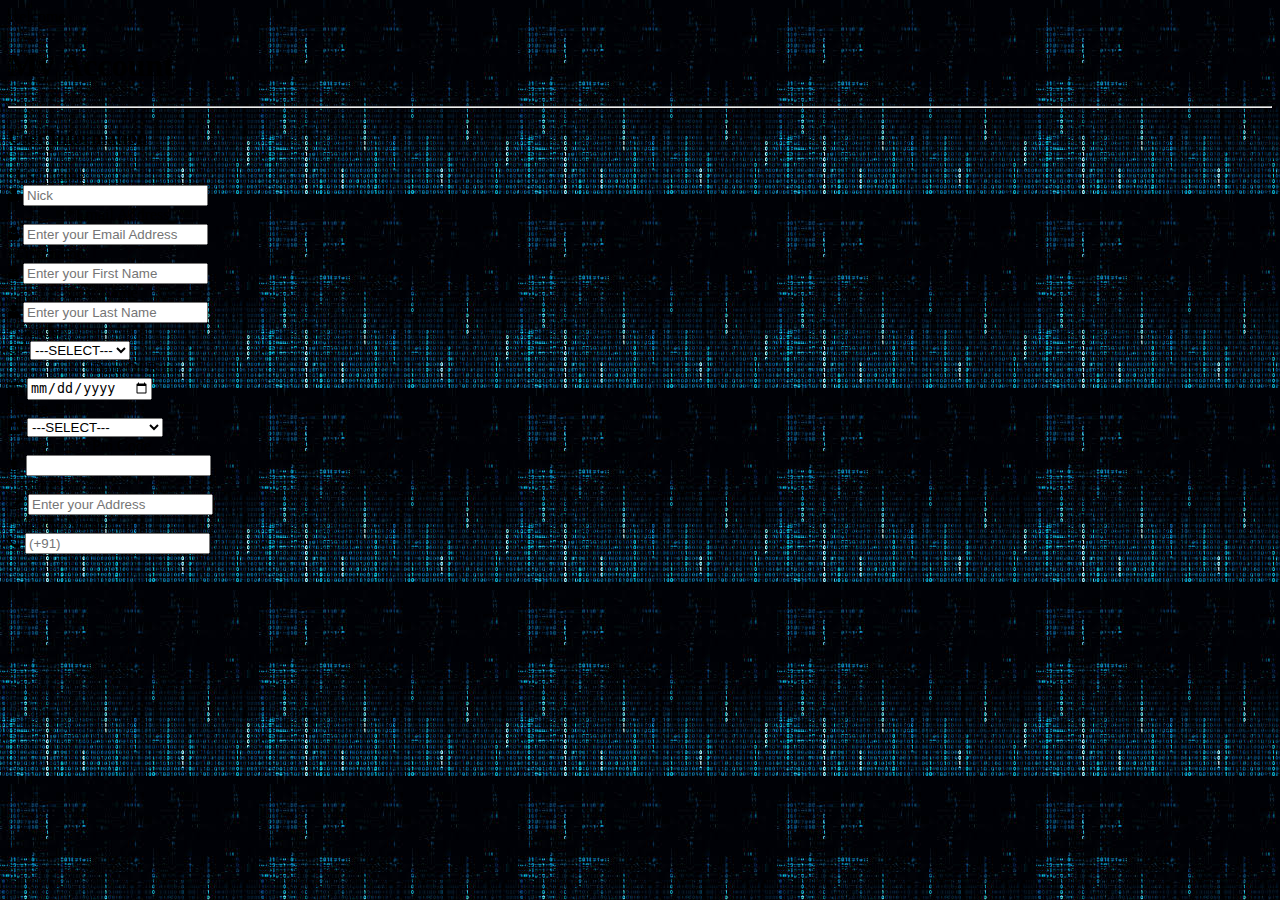
==== display.html @ b19b214c "Add files via upload" ====
<!DOCTYPE html>
<!DOCTYPE html>
<html>
<head>
	<title>Details of user </title>
</head>
<body>
welcome .... 	<span id = "result"></span>
<script>
	console.log(localStorage);
	console.log(localStorage.getItem("textvalue"));
	// document.getElementByID('result').innerHTML=localStorage.getItem("textvalue");
</script>
<meta name="viewport" content="width=device-width, initial-scale=1">
<script src="JS/jquery-1.11.1.min.js"></script>
<link href="CSS/bootstrap.min.css">
<script src="JS/bootstrap.min.js"></script>
<link rel="stylesheet" type="text/css" href="CSS/bootstrap.css">		

<link rel="stylesheet" href="CSS/font-awesome.min.css">
<link href="CSS/PassionOne.css" rel='stylesheet' type='text/css'>
<link href="CSS/Oxygen.css" rel='stylesheet' type='text/css'>
	<link href="CSS/MaterialIcons.css" rel="stylesheet">
	<link rel="stylesheet" href="https://cdnjs.cloudflare.com/ajax/libs/font-awesome/4.7.0/css/font-awesome.min.css">
	<link href="CSS/forms.css" rel="stylesheet">
<title>My Account</title>
	<script src="JS/forms.js"></script>
</head>
<body >
	<style type="text/css">
		body{
			background: url("giphy.jpg");
 			background-repeat: repeat;
 			background-size: auto;
		}

	</style>
	
		<div class="container">
			<div class="row main">
				<div class="panel-heading">
	               <div class="panel-title text-center">
	               		<h1><b>My Account</b></h1>
	               		<hr />
	               	</div>
	            </div> 
	            <div class="container">
	            <div class="jumbotron">
	            	<h3><u>User Information</u></h3>
				<div class="main-login main-center">
					<form class="form-horizontal"  method="post" action="display.html">
						</div>
						<div class="form group">
						<div class="row">
							<div class="col-sm-6 form-group">
							<label for="name" class=" cols-sm- control-label">*User name</label>
								<div class="input-group">
									<span class="input-group-addon"><i class="fa fa-user fa" aria-hidden="true"></i></span>
									<input type="text" class="form-control" name="uname" id="uname"  placeholder="Nick" required/>
								</div>
								
							</div> 
							<div class="col-sm-6">
								&nbsp; &nbsp; &nbsp; &nbsp; &nbsp; &nbsp;&nbsp; &nbsp; 
							<label for="name" class="cols-sm-6 control-label">*Email Address</label>
								<div class="input-group col-md-offset-1">
									<span class="input-group-addon"><i class="fa fa-user fa" aria-hidden="true"></i></span>
									<input type="text" class="form-control" name="mname" id="email"  placeholder="Enter your Email Address"/> 
								</div>
							</div> 
							
						</div>
							</div>
							<div class="form group">
						<div class="row">
							<div class="col-sm-6 form-group">
							<label for="name" class=" cols-sm-6 control-label">*First name</label>
								<div class="input-group">
									<span class="input-group-addon"><i class="fa fa-user fa" aria-hidden="true"></i></span>
									<input type="text" class="form-control" name="fname" id="fname"  placeholder="Enter your First Name" required/>
								</div>
								
							</div> 
							<div class="col-sm-6">
								&nbsp; &nbsp; &nbsp; &nbsp; &nbsp; &nbsp;&nbsp; &nbsp; 
							<label for="name" class="cols-sm-6 control-label">Last Name</label>
								<div class="input-group col-md-offset-1">
									<span class="input-group-addon"><i class="fa fa-user fa" aria-hidden="true"></i></span>
									<input type="text" class="form-control" name="lname" id="lname"  placeholder="Enter your Last Name"/> 
								</div>
							</div> 
							
						</div>
							</div>
						</div>
					<div class=" jumbotron">
						<div class="row">
							<div class="col-sm-6 form-group">
							<label for="name" class="cols-sm-2 control-label">*Gender</label>
							<div class="cols-sm-10 ">
								<div class="input-group">
							<span class="input-group-addon"><i class="fa fa-venus-mars" aria-hidden="true"></i></span>
									<select class="form-control" name="gender" id="gender" required>
										<option selected disabled>---SELECT---</option>
       							 <option>Male</option>
        							<option>Female</option>
        						<option>Others</option>
       							
      						</select>	
					
								</div>
							</div>
							</div>
							<div class="col-sm-6 form-group">
							&nbsp; &nbsp; &nbsp; &nbsp; &nbsp; &nbsp;&nbsp; &nbsp; &nbsp; &nbsp; 
								<label for="date" class="cols-sm-2 control-label">*Date Of Birth</label>
							<div class="cols-sm-10 col-md-offset-2">
								<div class="input-group">
									<span class="input-group-addon"><i class="fa fa-calendar" aria-hidden="true"></i></span>
									<input type="date" class="form-control" name="dob" id="dob" required/>
								</div>
								</div>
							</div>
						</div>
						<div class="form-group">
							<div class="col-sm-6 form-group">
							<label for="name" class="cols-sm-2 control-label">*State</label>
							<div class="cols-sm-10">
									<div class="input-group">
										<span class="input-group-addon"><i class="fa fa-address-book" aria-hidden="true"></i></span>
						
	     						 <select class="form-control" id="state" name="state" required>
									 <option selected disabled>---SELECT---</option>
	       							 <option>Andhra Pradesh</option>
	        							<option>Arunachal Pradesh</option>
	        						<option>Assam</option>
	       							 <option>Bihar</option>
									 <option>Chhattisgarh</option>
									 <option>Delhi</option>
									 <option>Goa</option>
									 <option>Gujarat</option>
									 <option>Haryana</option>
									 <option>Himachal Pradesh</option>
									 <option>Jammu & Kashmir</option>
									 <option>Jharkhand</option>
									 <option>Karnataka</option>
									 <option>Kerala</option>
									 <option>Madhya Pradesh</option>
									 <option>Maharashtra</option>
									 <option>Manipur</option>
									 <option>Meghalaya</option>
									 <option>Mizoram</option>
									 <option>Nagaland</option>
									 <option>Odisha</option>
									 <option>Punjab</option>
									 <option>Rajasthan</option>
									 <option>Sikkim</option>
									 <option>Tamil Nadu</option>
									 <option>Telangana</option>
									 <option>Tripura</option>
									 <option>Uttarakhand</option>
									 <option>Uttar Pradesh</option>
									 <option>West Bengal</option>
	      						</select>		
									</div>
								</div>
						</div>
						
						   
						
							<div class="col-sm-6 form-group">
								&nbsp; &nbsp; &nbsp; &nbsp; &nbsp; &nbsp;&nbsp; &nbsp; &nbsp; &nbsp; 
							<label for="number" class="cols-sm-2 control-label">*Pin Code</label>
							<div class="cols-sm-10 col-md-offset-2">
								<div class="input-group">
									<span class="input-group-addon"><i class="fa fa-street-view" aria-hidden="true"></i></span>
									<input type="text" class="form-control" name="pin" id="pin" maxlength="6" pattern="(?=.*[0-9]).{6,}" required/>
								</div>
								</div>
						</div>
						</div>
					</div>
					<div class=" jumbotron">
						<div class="form-group">
							<label for="number" class="cols-sm-2 control-label">*Address</label>
							<div class="cols-sm-12">
								<div class="input-group">
									<span class="input-group-addon"><i class="fa fa-edit" aria-hidden="true"></i></span>
									<input type="text" class="form-control" name="district" id="district" maxlength="12" placeholder="Enter your Address" required/>
								</div>
							</div>
						</div>
						<div class="form-group">
							<label for="number" class="cols-sm-2 control-label">*Mobile Number</label>
							<div class="cols-sm-10">
								<div class="input-group">
									<span class="input-group-addon"><i class="fa fa-phone" aria-hidden="true"></i></span>
									<input type="text" class="form-control" name="mobile" id="mobile" maxlength="10" pattern="(?=.*[0-9]).{10,}" placeholder="(+91)" required/>
								</div>
								</div>
						</div>
						
					</div>
					</div>

</body>
</html>
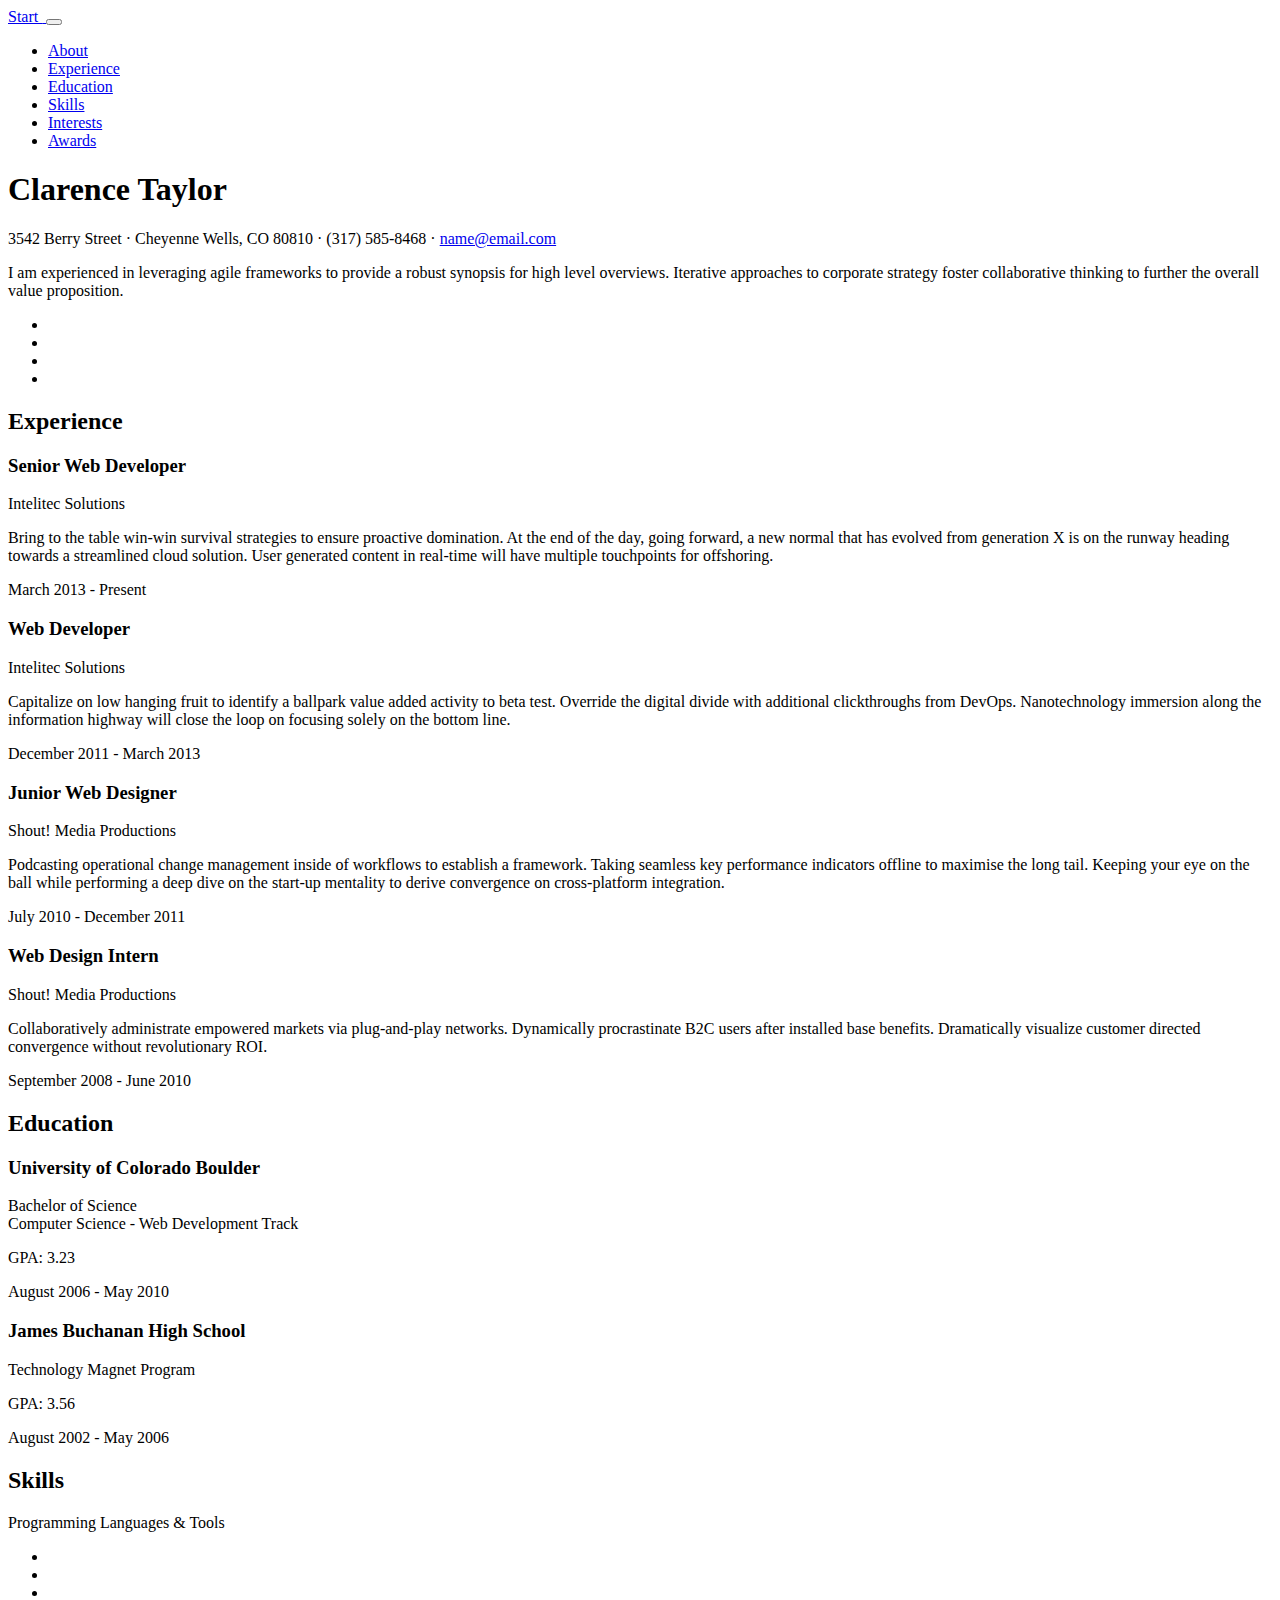
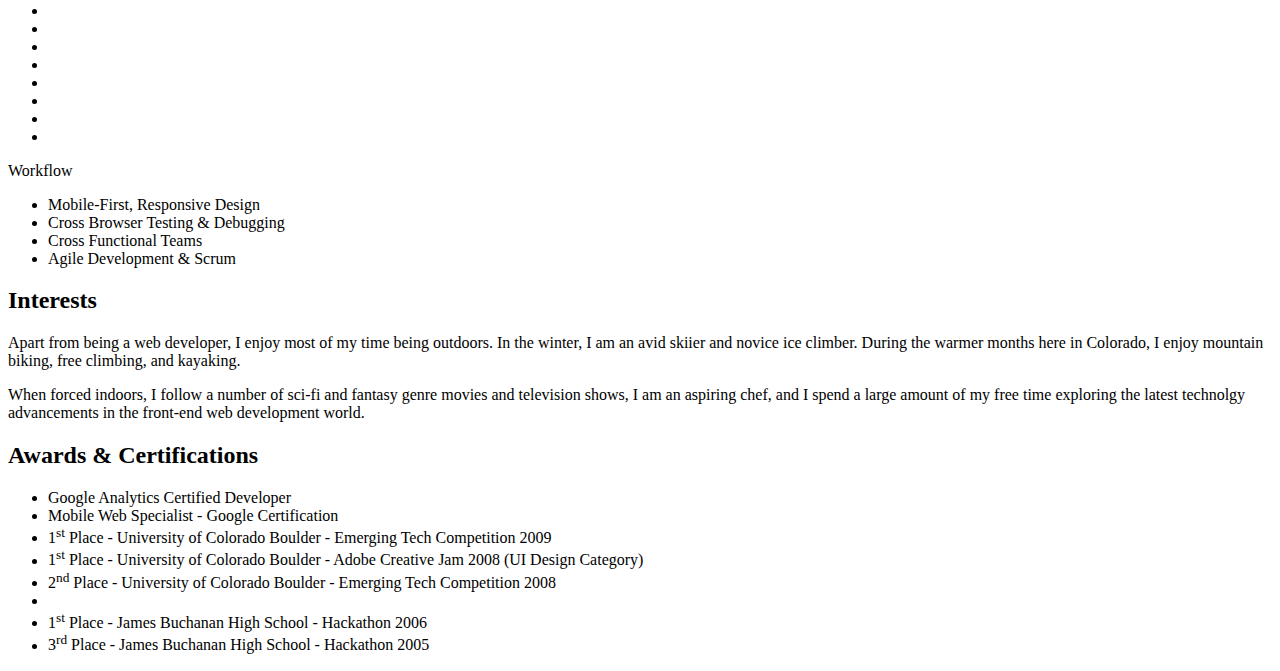
==== commit 2924fe06: "Update display.html" ====
--- a/display.html
+++ b/display.html
@@ -1,207 +1,315 @@
 <!DOCTYPE html>
-<!DOCTYPE html>
-<html>
-<head>
-	<title>Details of user </title>
-</head>
-<body>
-welcome .... 	<span id = "result"></span>
-<script>
+<html lang="en">
+
+  <head>
+
+    <meta charset="utf-8">
+    <meta name="viewport" content="width=device-width, initial-scale=1, shrink-to-fit=no">
+    <meta name="description" content="">
+    <meta name="author" content="">
+
+    <title>Start</title>
+
+    <!-- Bootstrap core CSS -->
+    <link href="vendor/bootstrap/css/bootstrap.min.css" rel="stylesheet">
+
+    <!-- Custom fonts for this template -->
+    <link href="https://fonts.googleapis.com/css?family=Saira+Extra+Condensed:100,200,300,400,500,600,700,800,900" rel="stylesheet">
+    <link href="https://fonts.googleapis.com/css?family=Open+Sans:300,300i,400,400i,600,600i,700,700i,800,800i" rel="stylesheet">
+    <link href="vendor/font-awesome/css/font-awesome.min.css" rel="stylesheet">
+    <link href="vendor/devicons/css/devicons.min.css" rel="stylesheet">
+    <link href="vendor/simple-line-icons/css/simple-line-icons.css" rel="stylesheet">
+
+    <!-- Custom styles for this template -->
+    <link href="css/resume.min.css" rel="stylesheet">
+
+  </head>
+
+  <body id="page-top">
+  	<script>
 	console.log(localStorage);
 	console.log(localStorage.getItem("textvalue"));
 	// document.getElementByID('result').innerHTML=localStorage.getItem("textvalue");
 </script>
-<meta name="viewport" content="width=device-width, initial-scale=1">
-<script src="JS/jquery-1.11.1.min.js"></script>
-<link href="CSS/bootstrap.min.css">
-<script src="JS/bootstrap.min.js"></script>
-<link rel="stylesheet" type="text/css" href="CSS/bootstrap.css">		
-
-<link rel="stylesheet" href="CSS/font-awesome.min.css">
-<link href="CSS/PassionOne.css" rel='stylesheet' type='text/css'>
-<link href="CSS/Oxygen.css" rel='stylesheet' type='text/css'>
-	<link href="CSS/MaterialIcons.css" rel="stylesheet">
-	<link rel="stylesheet" href="https://cdnjs.cloudflare.com/ajax/libs/font-awesome/4.7.0/css/font-awesome.min.css">
-	<link href="CSS/forms.css" rel="stylesheet">
-<title>My Account</title>
-	<script src="JS/forms.js"></script>
-</head>
-<body >
-	<style type="text/css">
-		body{
-			background: url("giphy.jpg");
- 			background-repeat: repeat;
- 			background-size: auto;
-		}
-
-	</style>
-	
-		<div class="container">
-			<div class="row main">
-				<div class="panel-heading">
-	               <div class="panel-title text-center">
-	               		<h1><b>My Account</b></h1>
-	               		<hr />
-	               	</div>
-	            </div> 
-	            <div class="container">
-	            <div class="jumbotron">
-	            	<h3><u>User Information</u></h3>
-				<div class="main-login main-center">
-					<form class="form-horizontal"  method="post" action="display.html">
-						</div>
-						<div class="form group">
-						<div class="row">
-							<div class="col-sm-6 form-group">
-							<label for="name" class=" cols-sm- control-label">*User name</label>
-								<div class="input-group">
-									<span class="input-group-addon"><i class="fa fa-user fa" aria-hidden="true"></i></span>
-									<input type="text" class="form-control" name="uname" id="uname"  placeholder="Nick" required/>
-								</div>
-								
-							</div> 
-							<div class="col-sm-6">
-								&nbsp; &nbsp; &nbsp; &nbsp; &nbsp; &nbsp;&nbsp; &nbsp; 
-							<label for="name" class="cols-sm-6 control-label">*Email Address</label>
-								<div class="input-group col-md-offset-1">
-									<span class="input-group-addon"><i class="fa fa-user fa" aria-hidden="true"></i></span>
-									<input type="text" class="form-control" name="mname" id="email"  placeholder="Enter your Email Address"/> 
-								</div>
-							</div> 
-							
-						</div>
-							</div>
-							<div class="form group">
-						<div class="row">
-							<div class="col-sm-6 form-group">
-							<label for="name" class=" cols-sm-6 control-label">*First name</label>
-								<div class="input-group">
-									<span class="input-group-addon"><i class="fa fa-user fa" aria-hidden="true"></i></span>
-									<input type="text" class="form-control" name="fname" id="fname"  placeholder="Enter your First Name" required/>
-								</div>
-								
-							</div> 
-							<div class="col-sm-6">
-								&nbsp; &nbsp; &nbsp; &nbsp; &nbsp; &nbsp;&nbsp; &nbsp; 
-							<label for="name" class="cols-sm-6 control-label">Last Name</label>
-								<div class="input-group col-md-offset-1">
-									<span class="input-group-addon"><i class="fa fa-user fa" aria-hidden="true"></i></span>
-									<input type="text" class="form-control" name="lname" id="lname"  placeholder="Enter your Last Name"/> 
-								</div>
-							</div> 
-							
-						</div>
-							</div>
-						</div>
-					<div class=" jumbotron">
-						<div class="row">
-							<div class="col-sm-6 form-group">
-							<label for="name" class="cols-sm-2 control-label">*Gender</label>
-							<div class="cols-sm-10 ">
-								<div class="input-group">
-							<span class="input-group-addon"><i class="fa fa-venus-mars" aria-hidden="true"></i></span>
-									<select class="form-control" name="gender" id="gender" required>
-										<option selected disabled>---SELECT---</option>
-       							 <option>Male</option>
-        							<option>Female</option>
-        						<option>Others</option>
-       							
-      						</select>	
-					
-								</div>
-							</div>
-							</div>
-							<div class="col-sm-6 form-group">
-							&nbsp; &nbsp; &nbsp; &nbsp; &nbsp; &nbsp;&nbsp; &nbsp; &nbsp; &nbsp; 
-								<label for="date" class="cols-sm-2 control-label">*Date Of Birth</label>
-							<div class="cols-sm-10 col-md-offset-2">
-								<div class="input-group">
-									<span class="input-group-addon"><i class="fa fa-calendar" aria-hidden="true"></i></span>
-									<input type="date" class="form-control" name="dob" id="dob" required/>
-								</div>
-								</div>
-							</div>
-						</div>
-						<div class="form-group">
-							<div class="col-sm-6 form-group">
-							<label for="name" class="cols-sm-2 control-label">*State</label>
-							<div class="cols-sm-10">
-									<div class="input-group">
-										<span class="input-group-addon"><i class="fa fa-address-book" aria-hidden="true"></i></span>
-						
-	     						 <select class="form-control" id="state" name="state" required>
-									 <option selected disabled>---SELECT---</option>
-	       							 <option>Andhra Pradesh</option>
-	        							<option>Arunachal Pradesh</option>
-	        						<option>Assam</option>
-	       							 <option>Bihar</option>
-									 <option>Chhattisgarh</option>
-									 <option>Delhi</option>
-									 <option>Goa</option>
-									 <option>Gujarat</option>
-									 <option>Haryana</option>
-									 <option>Himachal Pradesh</option>
-									 <option>Jammu & Kashmir</option>
-									 <option>Jharkhand</option>
-									 <option>Karnataka</option>
-									 <option>Kerala</option>
-									 <option>Madhya Pradesh</option>
-									 <option>Maharashtra</option>
-									 <option>Manipur</option>
-									 <option>Meghalaya</option>
-									 <option>Mizoram</option>
-									 <option>Nagaland</option>
-									 <option>Odisha</option>
-									 <option>Punjab</option>
-									 <option>Rajasthan</option>
-									 <option>Sikkim</option>
-									 <option>Tamil Nadu</option>
-									 <option>Telangana</option>
-									 <option>Tripura</option>
-									 <option>Uttarakhand</option>
-									 <option>Uttar Pradesh</option>
-									 <option>West Bengal</option>
-	      						</select>		
-									</div>
-								</div>
-						</div>
-						
-						   
-						
-							<div class="col-sm-6 form-group">
-								&nbsp; &nbsp; &nbsp; &nbsp; &nbsp; &nbsp;&nbsp; &nbsp; &nbsp; &nbsp; 
-							<label for="number" class="cols-sm-2 control-label">*Pin Code</label>
-							<div class="cols-sm-10 col-md-offset-2">
-								<div class="input-group">
-									<span class="input-group-addon"><i class="fa fa-street-view" aria-hidden="true"></i></span>
-									<input type="text" class="form-control" name="pin" id="pin" maxlength="6" pattern="(?=.*[0-9]).{6,}" required/>
-								</div>
-								</div>
-						</div>
-						</div>
-					</div>
-					<div class=" jumbotron">
-						<div class="form-group">
-							<label for="number" class="cols-sm-2 control-label">*Address</label>
-							<div class="cols-sm-12">
-								<div class="input-group">
-									<span class="input-group-addon"><i class="fa fa-edit" aria-hidden="true"></i></span>
-									<input type="text" class="form-control" name="district" id="district" maxlength="12" placeholder="Enter your Address" required/>
-								</div>
-							</div>
-						</div>
-						<div class="form-group">
-							<label for="number" class="cols-sm-2 control-label">*Mobile Number</label>
-							<div class="cols-sm-10">
-								<div class="input-group">
-									<span class="input-group-addon"><i class="fa fa-phone" aria-hidden="true"></i></span>
-									<input type="text" class="form-control" name="mobile" id="mobile" maxlength="10" pattern="(?=.*[0-9]).{10,}" placeholder="(+91)" required/>
-								</div>
-								</div>
-						</div>
-						
-					</div>
-					</div>
-
-</body>
-</html>+
+    <nav class="navbar navbar-expand-lg navbar-dark bg-primary fixed-top" id="sideNav">
+      <a class="navbar-brand js-scroll-trigger" href="#page-top">
+        <span class="d-block d-lg-none">Start </span>
+        <span class="d-none d-lg-block">
+          <img class="img-fluid img-profile rounded-circle mx-auto mb-2" src="img/profile.jpg" alt="">
+        </span>
+      </a>
+      <button class="navbar-toggler" type="button" data-toggle="collapse" data-target="#navbarSupportedContent" aria-controls="navbarSupportedContent" aria-expanded="false" aria-label="Toggle navigation">
+        <span class="navbar-toggler-icon"></span>
+      </button>
+      <div class="collapse navbar-collapse" id="navbarSupportedContent">
+        <ul class="navbar-nav">
+          <li class="nav-item">
+            <a class="nav-link js-scroll-trigger" href="#about">About</a>
+          </li>
+          <li class="nav-item">
+            <a class="nav-link js-scroll-trigger" href="#experience">Experience</a>
+          </li>
+          <li class="nav-item">
+            <a class="nav-link js-scroll-trigger" href="#education">Education</a>
+          </li>
+          <li class="nav-item">
+            <a class="nav-link js-scroll-trigger" href="#skills">Skills</a>
+          </li>
+          <li class="nav-item">
+            <a class="nav-link js-scroll-trigger" href="#interests">Interests</a>
+          </li>
+          <li class="nav-item">
+            <a class="nav-link js-scroll-trigger" href="#awards">Awards</a>
+          </li>
+        </ul>
+      </div>
+    </nav>
+
+    <div class="container-fluid p-0">
+
+      <section class="resume-section p-3 p-lg-5 d-flex d-column" id="about">
+        <div class="my-auto">
+          <h1 class="mb-0">Clarence
+            <span class="text-primary">Taylor</span>
+          </h1>
+          <div class="subheading mb-5">3542 Berry Street · Cheyenne Wells, CO 80810 · (317) 585-8468 ·
+            <a href="mailto:name@email.com">name@email.com</a>
+          </div>
+          <p class="mb-5">I am experienced in leveraging agile frameworks to provide a robust synopsis for high level overviews. Iterative approaches to corporate strategy foster collaborative thinking to further the overall value proposition.</p>
+          <ul class="list-inline list-social-icons mb-0">
+            <li class="list-inline-item">
+              <a href="#">
+                <span class="fa-stack fa-lg">
+                  <i class="fa fa-circle fa-stack-2x"></i>
+                  <i class="fa fa-facebook fa-stack-1x fa-inverse"></i>
+                </span>
+              </a>
+            </li>
+            <li class="list-inline-item">
+              <a href="#">
+                <span class="fa-stack fa-lg">
+                  <i class="fa fa-circle fa-stack-2x"></i>
+                  <i class="fa fa-twitter fa-stack-1x fa-inverse"></i>
+                </span>
+              </a>
+            </li>
+            <li class="list-inline-item">
+              <a href="#">
+                <span class="fa-stack fa-lg">
+                  <i class="fa fa-circle fa-stack-2x"></i>
+                  <i class="fa fa-linkedin fa-stack-1x fa-inverse"></i>
+                </span>
+              </a>
+            </li>
+            <li class="list-inline-item">
+              <a href="#">
+                <span class="fa-stack fa-lg">
+                  <i class="fa fa-circle fa-stack-2x"></i>
+                  <i class="fa fa-github fa-stack-1x fa-inverse"></i>
+                </span>
+              </a>
+            </li>
+          </ul>
+        </div>
+      </section>
+
+      <section class="resume-section p-3 p-lg-5 d-flex flex-column" id="experience">
+        <div class="my-auto">
+          <h2 class="mb-5">Experience</h2>
+
+          <div class="resume-item d-flex flex-column flex-md-row mb-5">
+            <div class="resume-content mr-auto">
+              <h3 class="mb-0">Senior Web Developer</h3>
+              <div class="subheading mb-3">Intelitec Solutions</div>
+              <p>Bring to the table win-win survival strategies to ensure proactive domination. At the end of the day, going forward, a new normal that has evolved from generation X is on the runway heading towards a streamlined cloud solution. User generated content in real-time will have multiple touchpoints for offshoring.</p>
+            </div>
+            <div class="resume-date text-md-right">
+              <span class="text-primary">March 2013 - Present</span>
+            </div>
+          </div>
+
+          <div class="resume-item d-flex flex-column flex-md-row mb-5">
+            <div class="resume-content mr-auto">
+              <h3 class="mb-0">Web Developer</h3>
+              <div class="subheading mb-3">Intelitec Solutions</div>
+              <p>Capitalize on low hanging fruit to identify a ballpark value added activity to beta test. Override the digital divide with additional clickthroughs from DevOps. Nanotechnology immersion along the information highway will close the loop on focusing solely on the bottom line.</p>
+            </div>
+            <div class="resume-date text-md-right">
+              <span class="text-primary">December 2011 - March 2013</span>
+            </div>
+          </div>
+
+          <div class="resume-item d-flex flex-column flex-md-row mb-5">
+            <div class="resume-content mr-auto">
+              <h3 class="mb-0">Junior Web Designer</h3>
+              <div class="subheading mb-3">Shout! Media Productions</div>
+              <p>Podcasting operational change management inside of workflows to establish a framework. Taking seamless key performance indicators offline to maximise the long tail. Keeping your eye on the ball while performing a deep dive on the start-up mentality to derive convergence on cross-platform integration.</p>
+            </div>
+            <div class="resume-date text-md-right">
+              <span class="text-primary">July 2010 - December 2011</span>
+            </div>
+          </div>
+
+          <div class="resume-item d-flex flex-column flex-md-row">
+            <div class="resume-content mr-auto">
+              <h3 class="mb-0">Web Design Intern</h3>
+              <div class="subheading mb-3">Shout! Media Productions</div>
+              <p>Collaboratively administrate empowered markets via plug-and-play networks. Dynamically procrastinate B2C users after installed base benefits. Dramatically visualize customer directed convergence without revolutionary ROI.</p>
+            </div>
+            <div class="resume-date text-md-right">
+              <span class="text-primary">September 2008 - June 2010</span>
+            </div>
+          </div>
+
+        </div>
+
+      </section>
+
+      <section class="resume-section p-3 p-lg-5 d-flex flex-column" id="education">
+        <div class="my-auto">
+          <h2 class="mb-5">Education</h2>
+
+          <div class="resume-item d-flex flex-column flex-md-row mb-5">
+            <div class="resume-content mr-auto">
+              <h3 class="mb-0">University of Colorado Boulder</h3>
+              <div class="subheading mb-3">Bachelor of Science</div>
+              <div>Computer Science - Web Development Track</div>
+              <p>GPA: 3.23</p>
+            </div>
+            <div class="resume-date text-md-right">
+              <span class="text-primary">August 2006 - May 2010</span>
+            </div>
+          </div>
+
+          <div class="resume-item d-flex flex-column flex-md-row">
+            <div class="resume-content mr-auto">
+              <h3 class="mb-0">James Buchanan High School</h3>
+              <div class="subheading mb-3">Technology Magnet Program</div>
+              <p>GPA: 3.56</p>
+            </div>
+            <div class="resume-date text-md-right">
+              <span class="text-primary">August 2002 - May 2006</span>
+            </div>
+          </div>
+
+        </div>
+      </section>
+
+      <section class="resume-section p-3 p-lg-5 d-flex flex-column" id="skills">
+        <div class="my-auto">
+          <h2 class="mb-5">Skills</h2>
+
+          <div class="subheading mb-3">Programming Languages &amp; Tools</div>
+          <ul class="list-inline list-icons">
+            <li class="list-inline-item">
+              <i class="devicons devicons-html5"></i>
+            </li>
+            <li class="list-inline-item">
+              <i class="devicons devicons-css3"></i>
+            </li>
+            <li class="list-inline-item">
+              <i class="devicons devicons-javascript"></i>
+            </li>
+            <li class="list-inline-item">
+              <i class="devicons devicons-jquery"></i>
+            </li>
+            <li class="list-inline-item">
+              <i class="devicons devicons-sass"></i>
+            </li>
+            <li class="list-inline-item">
+              <i class="devicons devicons-less"></i>
+            </li>
+            <li class="list-inline-item">
+              <i class="devicons devicons-bootstrap"></i>
+            </li>
+            <li class="list-inline-item">
+              <i class="devicons devicons-wordpress"></i>
+            </li>
+            <li class="list-inline-item">
+              <i class="devicons devicons-grunt"></i>
+            </li>
+            <li class="list-inline-item">
+              <i class="devicons devicons-gulp"></i>
+            </li>
+            <li class="list-inline-item">
+              <i class="devicons devicons-npm"></i>
+            </li>
+          </ul>
+
+          <div class="subheading mb-3">Workflow</div>
+          <ul class="fa-ul mb-0">
+            <li>
+              <i class="fa-li fa fa-check"></i>
+              Mobile-First, Responsive Design</li>
+            <li>
+              <i class="fa-li fa fa-check"></i>
+              Cross Browser Testing &amp; Debugging</li>
+            <li>
+              <i class="fa-li fa fa-check"></i>
+              Cross Functional Teams</li>
+            <li>
+              <i class="fa-li fa fa-check"></i>
+              Agile Development &amp; Scrum</li>
+          </ul>
+        </div>
+      </section>
+
+      <section class="resume-section p-3 p-lg-5 d-flex flex-column" id="interests">
+        <div class="my-auto">
+          <h2 class="mb-5">Interests</h2>
+          <p>Apart from being a web developer, I enjoy most of my time being outdoors. In the winter, I am an avid skiier and novice ice climber. During the warmer months here in Colorado, I enjoy mountain biking, free climbing, and kayaking.</p>
+          <p class="mb-0">When forced indoors, I follow a number of sci-fi and fantasy genre movies and television shows, I am an aspiring chef, and I spend a large amount of my free time exploring the latest technolgy advancements in the front-end web development world.</p>
+        </div>
+      </section>
+
+      <section class="resume-section p-3 p-lg-5 d-flex flex-column" id="awards">
+        <div class="my-auto">
+          <h2 class="mb-5">Awards &amp; Certifications</h2>
+          <ul class="fa-ul mb-0">
+            <li>
+              <i class="fa-li fa fa-trophy text-warning"></i>
+              Google Analytics Certified Developer</li>
+            <li>
+              <i class="fa-li fa fa-trophy text-warning"></i>
+              Mobile Web Specialist - Google Certification</li>
+            <li>
+              <i class="fa-li fa fa-trophy text-warning"></i>
+              1<sup>st</sup>
+              Place - University of Colorado Boulder - Emerging Tech Competition 2009</li>
+            <li>
+              <i class="fa-li fa fa-trophy text-warning"></i>
+              1<sup>st</sup>
+              Place - University of Colorado Boulder - Adobe Creative Jam 2008 (UI Design Category)</li>
+            <li>
+              <i class="fa-li fa fa-trophy text-warning"></i>
+              2<sup>nd</sup>
+              Place - University of Colorado Boulder - Emerging Tech Competition 2008</li>
+            <li>
+            <li>
+              <i class="fa-li fa fa-trophy text-warning"></i>
+              1<sup>st</sup>
+              Place - James Buchanan High School - Hackathon 2006</li>
+            <li>
+              <i class="fa-li fa fa-trophy text-warning"></i>
+              3<sup>rd</sup>
+              Place - James Buchanan High School - Hackathon 2005</li>
+          </ul>
+        </div>
+      </section>
+
+    </div>
+
+    <!-- Bootstrap core JavaScript -->
+    <script src="vendor/jquery/jquery.min.js"></script>
+    <script src="vendor/bootstrap/js/bootstrap.bundle.min.js"></script>
+
+    <!-- Plugin JavaScript -->
+    <script src="vendor/jquery-easing/jquery.easing.min.js"></script>
+
+    <!-- Custom scripts for this template -->
+    <script src="js/resume.min.js"></script>
+
+  </body>
+
+</html>
